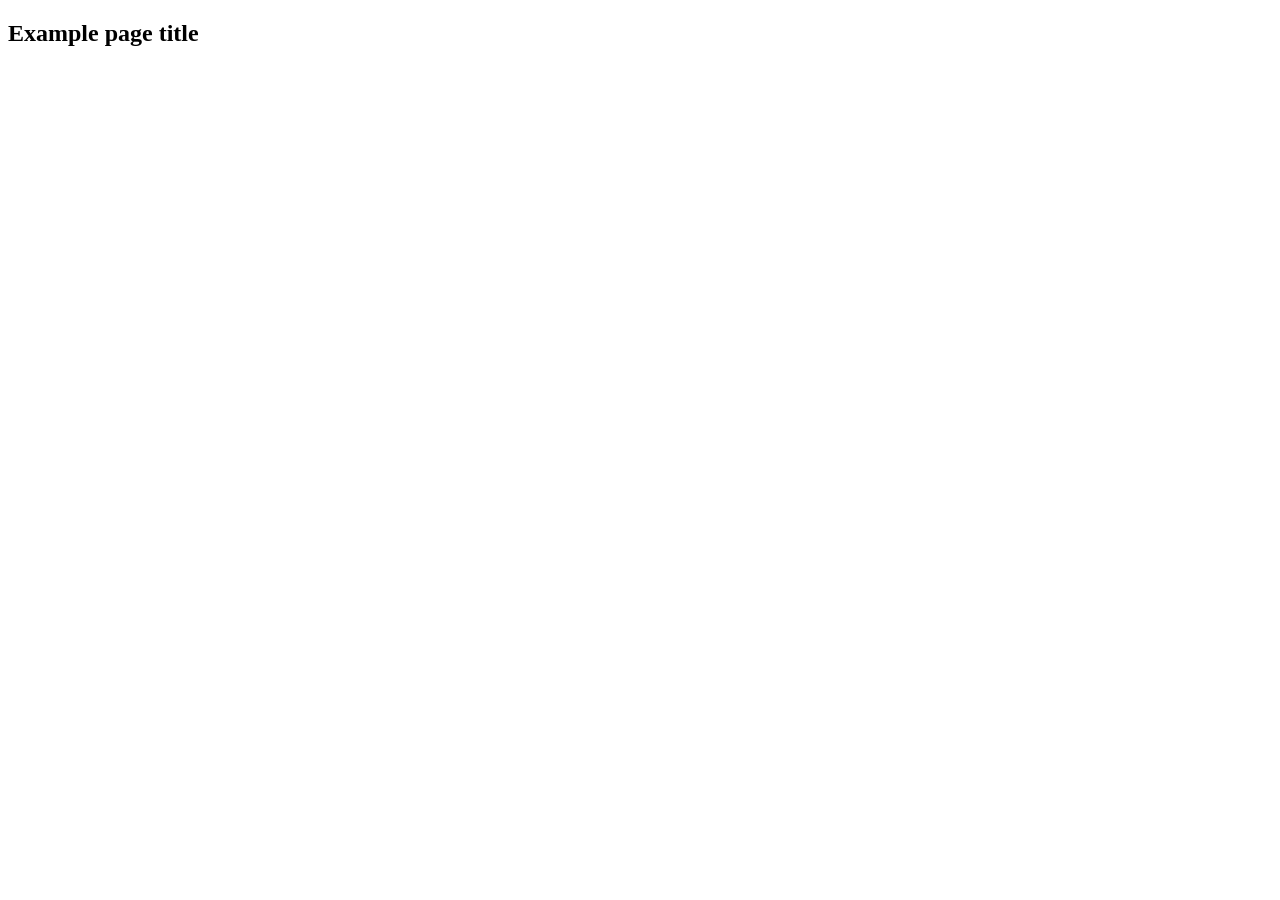
==== src/index.html @ 0d4b8647 "Initial commit" ====
<!DOCTYPE html>
<html lang="en">
  <head>
    <meta charset="UTF-8" />
    <link rel="icon" type="image/svg+xml" href="/favicon.svg" />
    <meta name="viewport" content="width=device-width, initial-scale=1.0" />
    <title>Vanilla App Template</title>
    <link rel="stylesheet" href="./css/styles.css" />
  </head>
  <body>
    <load ="partials/header.html" />

    <section>
      <h1>Example page title</h1>
      <!-- Path to images as from index.html file -->
      <img src="./img/javascript.svg" alt="" />
    </section>

    <!-- Loads the specified .html file -->
    <load ="partials/vite-promo.html" />

    <script type="module" src="./main.js"></script>
  </body>
</html>
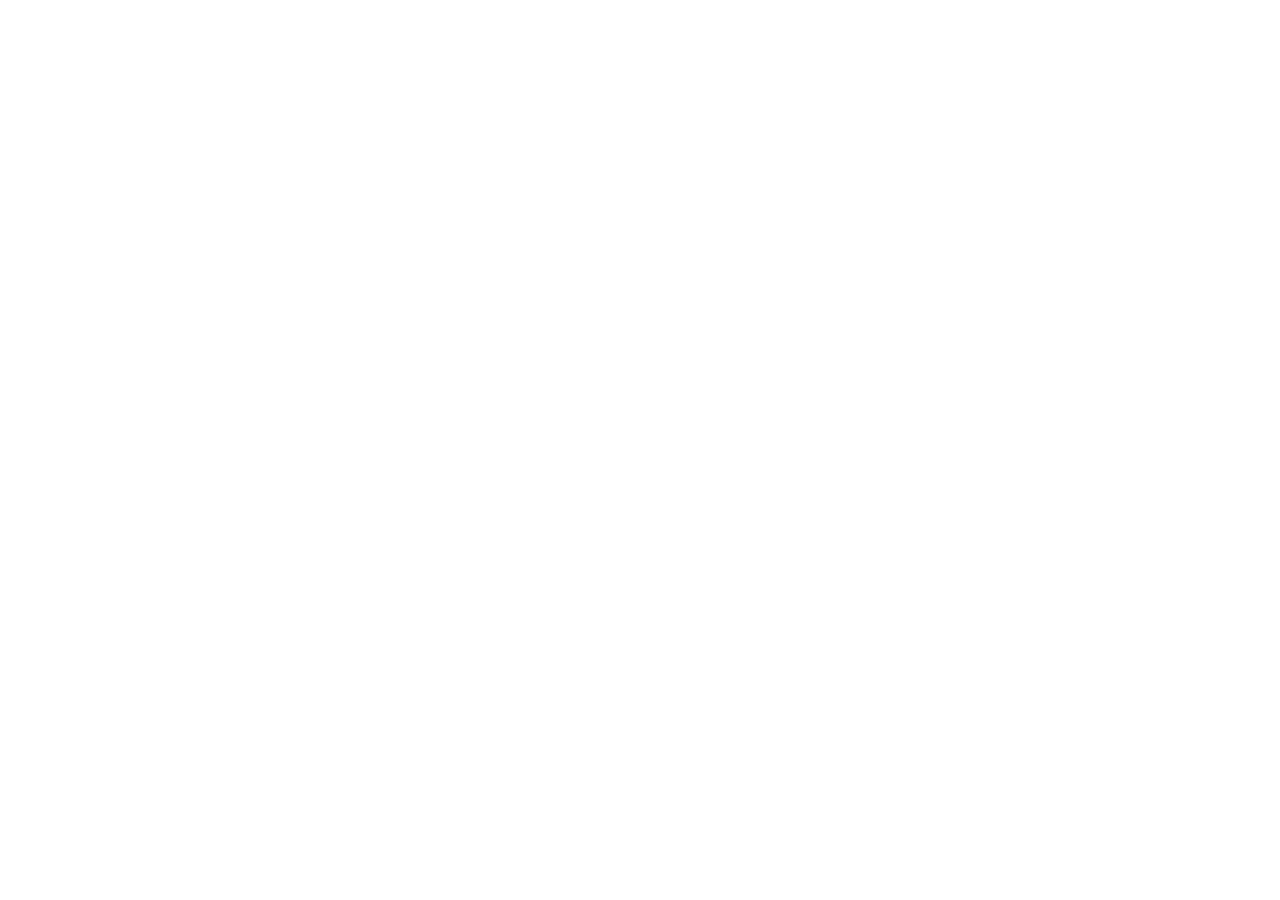
==== commit 21eb84fe: "update all files" ====
--- a/src/index.html
+++ b/src/index.html
@@ -4,21 +4,16 @@
     <meta charset="UTF-8" />
     <link rel="icon" type="image/svg+xml" href="/favicon.svg" />
     <meta name="viewport" content="width=device-width, initial-scale=1.0" />
-    <title>Vanilla App Template</title>
+    <title>goit-js-hw-12</title>
     <link rel="stylesheet" href="./css/styles.css" />
   </head>
   <body>
-    <load ="partials/header.html" />
+    
 
     <section>
-      <h1>Example page title</h1>
-      <!-- Path to images as from index.html file -->
-      <img src="./img/javascript.svg" alt="" />
+          
     </section>
-
-    <!-- Loads the specified .html file -->
-    <load ="partials/vite-promo.html" />
-
+  
     <script type="module" src="./main.js"></script>
   </body>
 </html>
--- a/src/css/styles.css
+++ b/src/css/styles.css
@@ -0,0 +1,23 @@
+/**
+  |============================
+  | include css partials with
+  | default @import url()
+  |============================
+*/
+@import url('./reset.css');
+
+:root {
+  font-family: Inter, Avenir, Helvetica, Arial, sans-serif;
+  font-size: 16px;
+  line-height: 24px;
+  font-weight: 400;
+
+  color: #242424;
+  background-color: rgba(255, 255, 255, 0.87);
+
+  font-synthesis: none;
+  text-rendering: optimizeLegibility;
+  -webkit-font-smoothing: antialiased;
+  -moz-osx-font-smoothing: grayscale;
+  -webkit-text-size-adjust: 100%;
+}
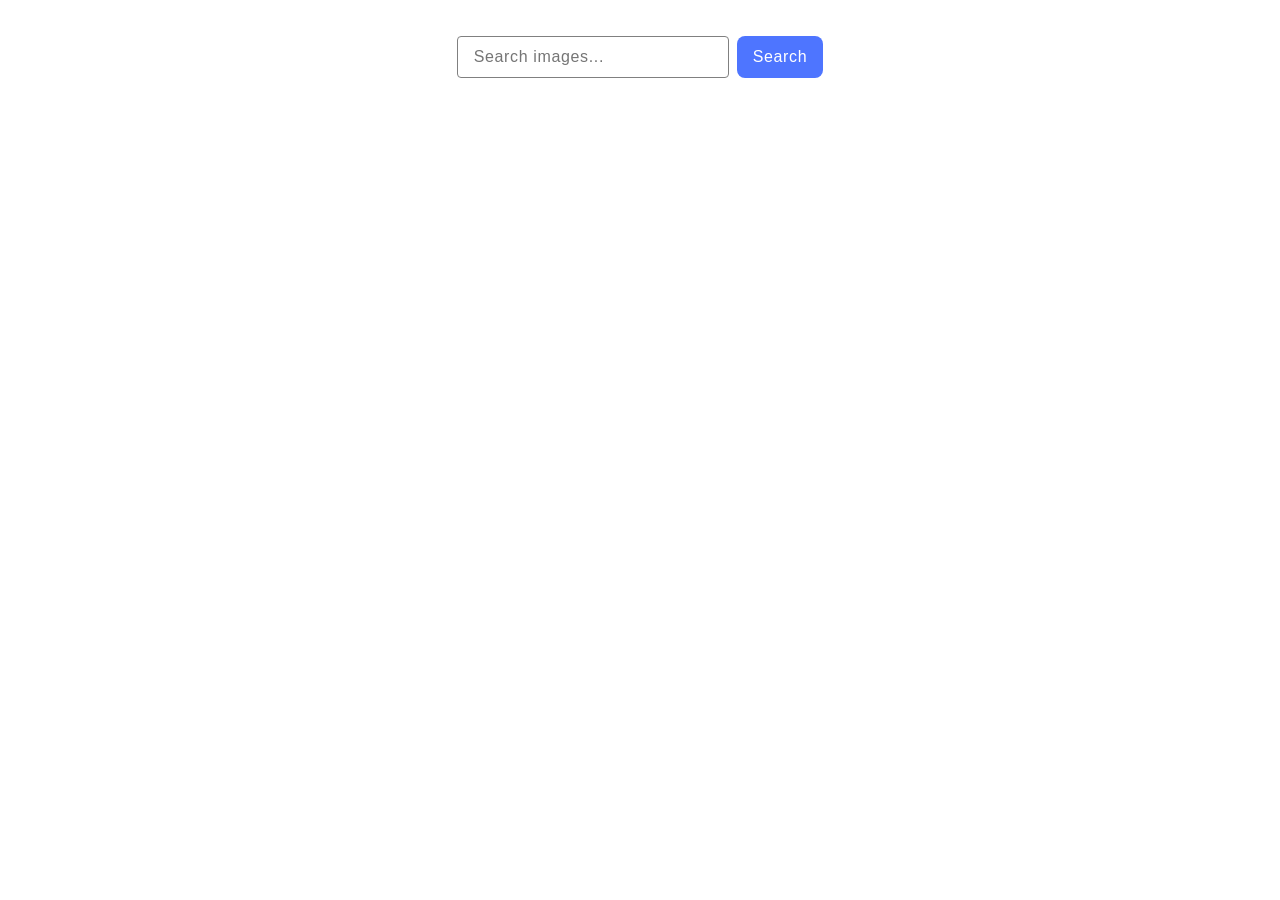
==== commit 5236bcec: "update files" ====
--- a/src/index.html
+++ b/src/index.html
@@ -4,16 +4,22 @@
     <meta charset="UTF-8" />
     <link rel="icon" type="image/svg+xml" href="/favicon.svg" />
     <meta name="viewport" content="width=device-width, initial-scale=1.0" />
-    <title>goit-js-hw-12</title>
+    <title>goit-js-hw-11</title>
     <link rel="stylesheet" href="./css/styles.css" />
   </head>
   <body>
-    
-
-    <section>
-          
-    </section>
-  
-    <script type="module" src="./main.js"></script>
+      
+    <form class="search-form">
+      <input
+        class="search-input"
+        type="text"
+        name="search-input"
+        placeholder="Search images..."
+      /><button class="search-btn" type="submit">Search</button>
+    </form>
+    <ul class="gallery"></ul>
+    <span class="loader visually-hidden"></span>
+    <button class="load-btn visually-hidden" type="button">Load more</button>
+        <script type="module" src="./main.js"></script>
   </body>
 </html>
--- a/src/css/styles.css
+++ b/src/css/styles.css
@@ -21,3 +21,155 @@
   -moz-osx-font-smoothing: grayscale;
   -webkit-text-size-adjust: 100%;
 }
+
+body {
+  font-family: 'Montserrat', sans-serif;
+  font-weight: 400;
+  font-size: 16px;
+  line-height: 1.5;
+  letter-spacing: 0.04em;
+  color: #2e2f42;
+}
+
+.loader {
+  position: absolute;
+  top: 50%;
+  left: 45%;
+  transform: translate(-50%, -50%);
+  width: 48px;
+  height: 48px;
+}
+.loader:before,
+.loader:after {
+  content: '';
+  display: block;
+  border: 32px solid transparent;
+  border-top-color: #7190b4;
+  position: absolute;
+  left: 0;
+  top: 0;
+  animation: weld-rotate 2s infinite ease-in;
+}
+.loader:before {
+  border-color: transparent transparent transparent #4e75ff;
+  animation-delay: 0.5s;
+}
+@keyframes weld-rotate {
+  0%,
+  25% {
+    transform: rotate(0deg);
+  }
+  50%,
+  75% {
+    transform: rotate(180deg);
+  }
+  100% {
+    transform: rotate(360deg);
+  }
+}
+
+.search-form {
+  display: flex;
+  justify-content: center;
+  gap: 8px;
+  margin-top: 36px;
+  margin-bottom: 32px;
+}
+.search-input {
+  font-size: 16px;
+  line-height: 1.5;
+  letter-spacing: 0.04em;
+  color: #2e2f42;
+  border: 1px solid #808080;
+  border-radius: 4px;
+  transition: border 250ms linear;
+  box-sizing: border-box;
+  outline: transparent;
+  width: 272px;
+  background-color: #fff;
+  padding: 8px 16px;
+}
+.search-input:hover {
+  border: 1px solid #000;
+}
+.search-input:focus {
+  border: 1px solid #4e75ff;
+}
+.search-btn,
+.load-btn {
+  font-weight: 500;
+  font-size: 16px;
+  line-height: 1.5;
+  letter-spacing: 0.04em;
+  color: #fff;
+  border-radius: 8px;
+  padding: 8px 16px;
+  background-color: #4e75ff;
+  border: none;
+  transition: background-color 250ms linear;
+}
+.load-btn {
+  display: flex;
+  margin: 32px auto;
+}
+.search-btn:hover,
+.search-btn:focus,
+.search-btn:active,
+.load-btn:hover,
+.load-btn:focus,
+.load-btn:active {
+  background-color: #6c8cff;
+}
+
+.gallery {
+  display: flex;
+  flex-wrap: wrap;
+  max-width: 1128px;
+  gap: 24px;
+  margin: 32px auto;
+}
+.gallery-item {
+  display: flex;
+  flex-direction: column;
+  width: calc((100% - 2 * 24px) / 3);
+  box-sizing: border-box;
+  border: 1px solid #808080;
+}
+
+.gallery-image {
+  object-fit: cover;
+  height: 152px;
+  width: 100%;
+}
+.cards-wrapper {
+  display: flex;
+  justify-content: space-between;
+  height: 48px;
+  padding: 0px 20px;
+}
+.card-wrapper {
+  display: flex;
+  flex-direction: column;
+  justify-content: center;
+  align-items: center;
+}
+.image-stats strong {
+  font-size: 12px;
+  line-height: 1.33px;
+}
+.image-stats p {
+  font-size: 12px;
+  line-height: 2px;
+}
+.visually-hidden {
+  position: absolute;
+  width: 1px;
+  height: 1px;
+  margin: -1px;
+  border: 0;
+  padding: 0;
+  white-space: nowrap;
+  clip-path: inset(100%);
+  clip: rect(0 0 0 0);
+  overflow: hidden;
+}
